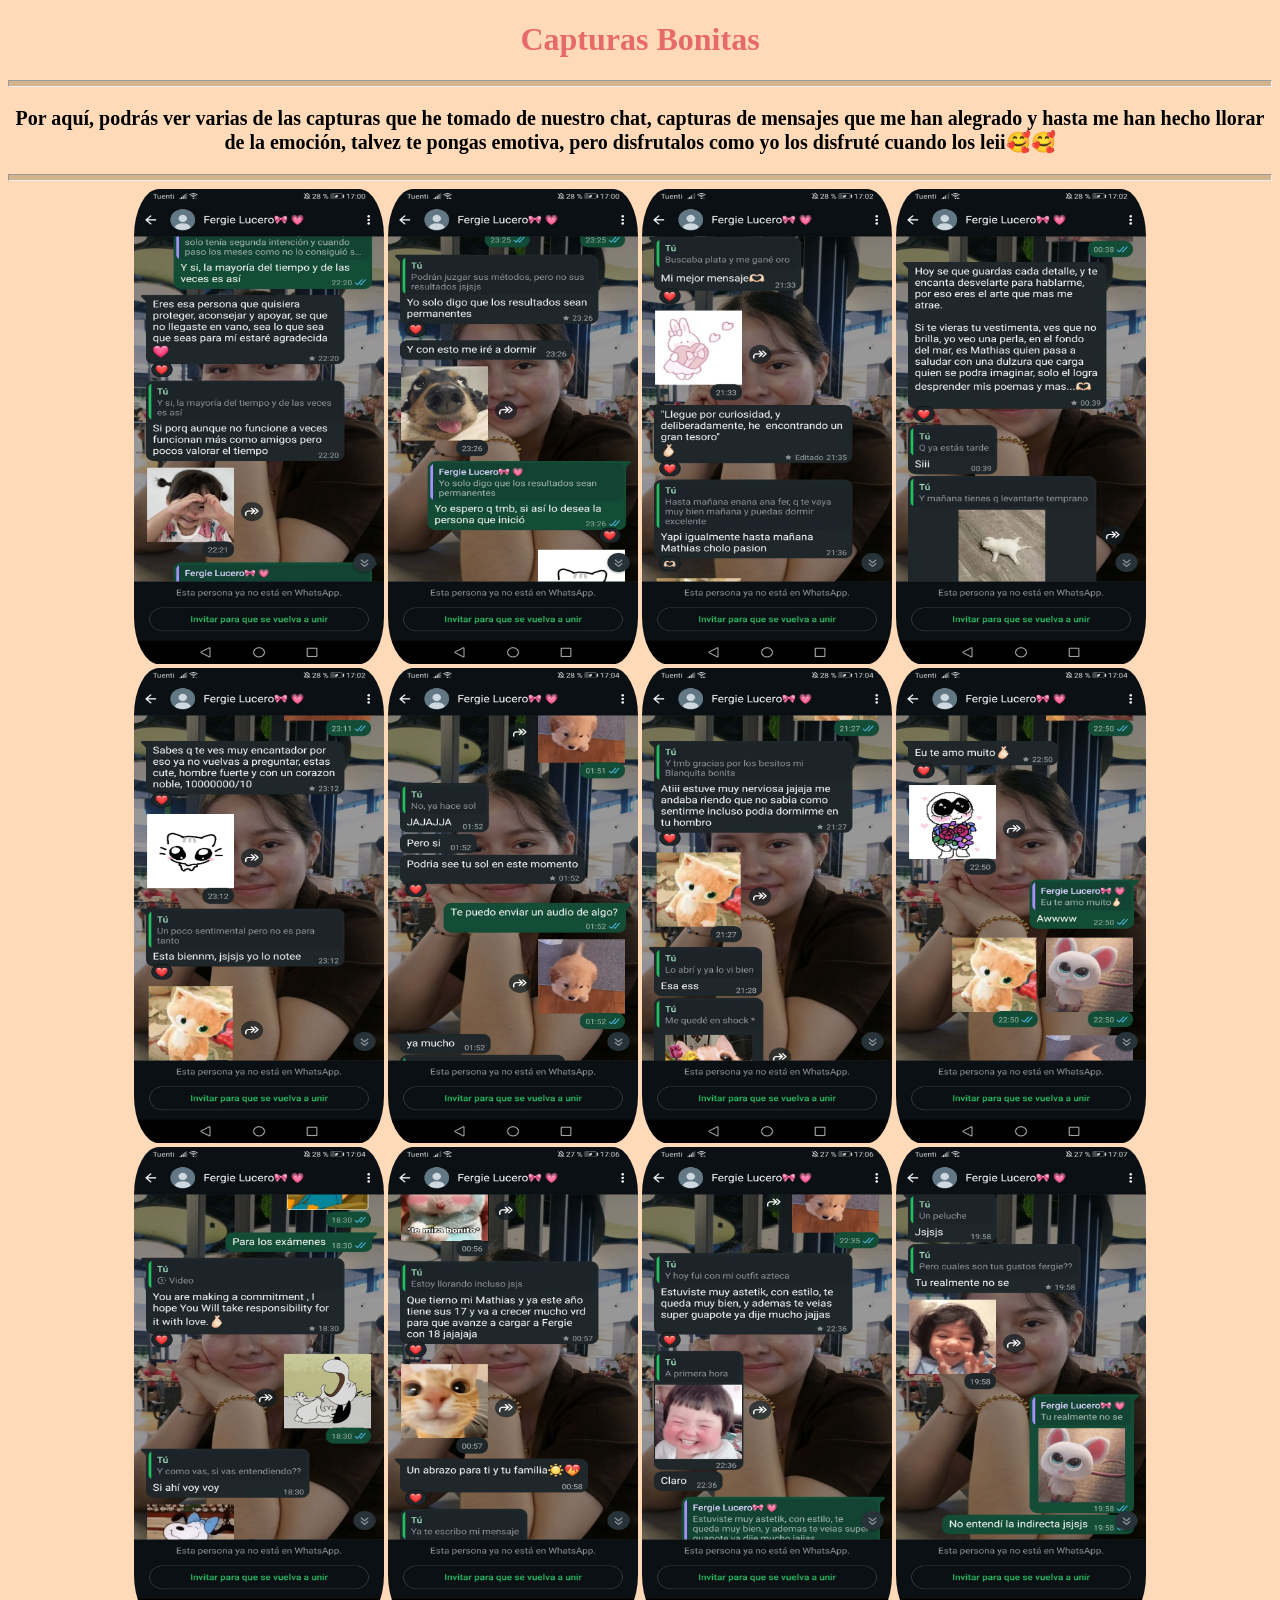
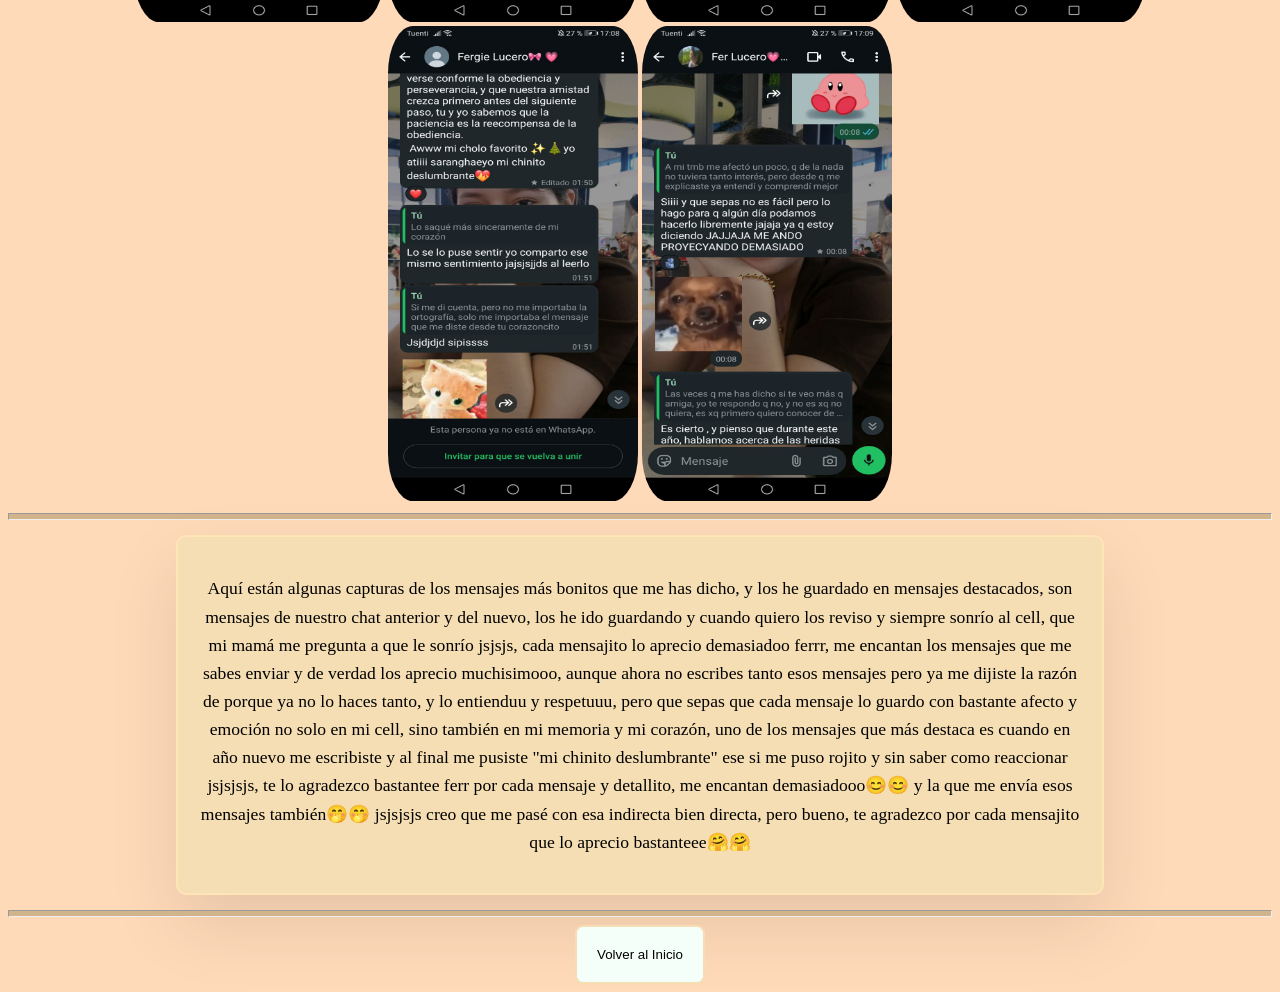
==== Capturas.html @ dd7f4f06 "Add files via upload subiendo css y páginas" ====
﻿<!DOCTYPE html>
<html lang="en">
<head>
    <meta charset="UTF-8">
    <title>Capturas bonitas</title>
    <link rel="stylesheet" href="Para_Fergie.css">
</head>

<body>
<h1>Capturas Bonitas</h1>
<hr>

<p style="text-align: center; font-size: 20px">
    <strong>Por aquí, podrás ver varias de las capturas que he tomado de nuestro chat, capturas de mensajes que me han alegrado
    y hasta me han hecho llorar de la emoción, talvez te pongas emotiva, pero disfrutalos como yo los disfruté cuando los leii🥰🥰</strong>
</p>
<hr>

<div style="text-align: center">
    <img src="imagenes_Fer/cap1.jpeg" height="475" width="250"/>
    <img src="imagenes_Fer/cap2.jpeg" height="475" width="250"/>
    <img src="imagenes_Fer/cap3.jpeg" height="475" width="250"/>
    <img src="imagenes_Fer/cap4.jpeg" height="475" width="250"/>
    <img src="imagenes_Fer/cap5.jpeg" height="475" width="250"/>
    <img src="imagenes_Fer/cap6.jpeg" height="475" width="250"/>
    <img src="imagenes_Fer/cap7.jpeg" height="475" width="250"/>
    <img src="imagenes_Fer/cap8.jpeg" height="475" width="250"/>
    <img src="imagenes_Fer/cap9.jpeg" height="475" width="250"/>
    <img src="imagenes_Fer/cap10.jpeg" height="475" width="250"/>
    <img src="imagenes_Fer/cap11.jpeg" height="475" width="250"/>
    <img src="imagenes_Fer/cap12.jpeg" height="475" width="250"/>
    <img src="imagenes_Fer/cap13.jpeg" height="475" width="250"/>
    <img src="imagenes_Fer/cap14.jpeg" height="475" width="250"/>
</div>
<hr>

<div class="mensajes">
    <p>Aquí están algunas capturas de los mensajes más bonitos que me has dicho, y los he guardado en mensajes destacados, son mensajes de nuestro chat anterior 
        y del nuevo, los he ido guardando y cuando quiero los reviso y siempre sonrío al cell, que mi mamá me pregunta a que le sonrío jsjsjs, cada mensajito lo aprecio 
        demasiadoo ferrr, me encantan los mensajes que me sabes enviar y de verdad los aprecio muchisimooo, aunque ahora no escribes tanto esos mensajes pero ya me dijiste 
        la razón de porque ya no lo haces tanto, y lo entienduu y respetuuu, pero que sepas que cada mensaje lo guardo con bastante afecto y emoción no solo en mi cell, sino 
        también en mi memoria y mi corazón, uno de los mensajes que más destaca es cuando en año nuevo me escribiste y al final me pusiste "mi chinito deslumbrante" ese si me 
        puso rojito y sin saber como reaccionar jsjsjsjs, te lo agradezco bastantee ferr por cada mensaje y detallito, me encantan demasiadooo😊😊 y la que me envía esos 
        mensajes también🤭🤭 jsjsjsjs creo que me pasé con esa indirecta bien directa, pero bueno, te agradezco por cada mensajito que lo aprecio bastanteee🤗🤗</p>
</div>
<hr>

<div class="botones">
    <a href="http://localhost:63342/Personal/Personal/Fergie.html?_ijt=i1f83i052oprn6e3150o72d60a"><button class="btn_fer">Volver al Inicio</button></a>
</div>

</body>
</html>
---- Para_Fergie.css ----
﻿body{
    background: peachpuff;
}
h1{
    text-align: center;
    color: #e76a6a;
    font-family: Algerian;
    font-size: 2em;
    opacity: 0;
    animation: aparecer 1s ease-out forwards;
    }
    @keyframes aparecer {
        from {
            opacity: 0;
            transform: translateY(20px);
        }
        to {
            opacity: 1;
            transform: translateY(0); 
        }
    }
.botones{
    text-align: center;
}
.btn_fer{
    padding: 20px;
    background-color: mintcream;
    border: 2px double wheat;
    border-radius: 8px ;
    cursor: pointer;
    transition: all 0.4s ease;
}
.btn_fer:hover{
    background-color: lightpink;
    border: 2px double lightpink;
    transform: translateY(-8px);
}
.btn_MyF{
    padding: 20px;
    background-color: mintcream;
    border: 2px double wheat;
    border-radius: 8px ;
    cursor: pointer;
    transition: all 0.4s ease;
}
.btn_MyF:hover{
    background-color: #eadd7a;
    border: 2px double #eadd7a;
    transform: translateY(-8px);
}
.btn_vid{
    padding: 20px;
    background-color: mintcream;
    border: 2px double wheat;
    border-radius: 8px ;
    cursor: pointer;
    transition: all 0.4s ease;
}
.btn_vid:hover{
    background-color: #83c1c1;
    border: 2px double #83c1c1;
    transform: translateY(-8px);
}
.btn_caps{
    padding: 20px;
    background-color: mintcream;
    border: 2px double wheat;
    border-radius: 8px ;
    cursor: pointer;
    transition: all 0.4s ease;
}
.btn_caps:hover{
    background-color: #a4d3a0;
    border: 2px double #a4d3a0;
    transform: translateY(-8px);
}
.btn_vidafer{
    padding: 20px;
    background-color: mintcream;
    border: 2px double wheat;
    border-radius: 8px ;
    cursor: pointer;
    transition: all 0.4s ease;
}
.btn_vidafer:hover{
    background-color: #cb7acd;
    border: 2px double #cb7acd;
    transform: translateY(-8px);
}
.btn_regalo{
    padding: 20px;
    background-color: mintcream;
    border: 2px double wheat;
    border-radius: 8px ;
    cursor: pointer;
    transition: all 0.4s ease;
}
.btn_regalo:hover{
    background-color: hotpink;
    border: 2px double hotpink;
    transform: translateY(-8px);
}

hr{
    background-color: tan;
    height: 5px;
}
.felicitaciones{
    display: flex;
    text-box: normal;
    text-align: center;
    justify-content: center;
    align-items: center;
    background-color: wheat; 
    border: 2px solid moccasin;
    border-radius: 10px;
    margin: 15px auto;
    width: 100%;
    max-width: 70%;
    box-shadow: 0 30px 70px rgba(0,0,0,0.10);
    font-size: 1.1rem;     
    line-height: 1.6;
    min-height: 125px;       
    padding: 20px;
    transition: transform 0.5s ease, box-shadow 0.4s ease;
}
.felicitaciones:hover{
    background-color: seashell;
    transform: translateY(-10px);
    box-shadow: 0 10px 20px rgba(0, 0, 0, 0.12);
}
h2{
    align-content: center;
    text-align: center;
    width: 100%;
    max-width: 70%;
    margin: 15px auto;
    color: navy;
}
img{
    border-radius: 10%;
    opacity: 0;
    animation: aparecer 1s ease-out forwards;
}
@keyframes aparecer {
    from {
        opacity: 0;
        transform: translateY(20px);
    }
    to {
        opacity: 1;
        transform: translateY(0);
    }
}
.mensajes{
    display: flex;
    text-box: normal;
    text-align: center;
    justify-content: center;
    align-items: center;
    background-color: wheat;
    border: 2px solid moccasin;
    border-radius: 10px;
    margin: 15px auto;
    width: 100%;
    max-width: 70%;
    box-shadow: 0 30px 70px rgba(0,0,0,0.10);
    font-size: 1.1rem;
    line-height: 1.6;
    min-height: 125px;
    padding: 20px;
    transition: transform 0.5s ease, box-shadow 0.4s ease;
}
.mensajes:hover{
    background-color: seashell;
    transform: translateY(-10px);
    box-shadow: 0 10px 20px rgba(0, 0, 0, 0.12);
}
video{
    width: 320px;
    height: 250px;
    border: 2px solid moccasin;
    border-radius: 20%;
    opacity: 0;
    animation: aparecer 1s ease-out forwards;
}
@keyframes aparecer {
    from {
        opacity: 0;
        transform: translateY(20px);
    }
    to {
        opacity: 1;
        transform: translateY(0);
    }
}
.regalo{
    text-align: center;
    color: indianred;
}
.oct{
    text-align: center;
    color: darkblue;
    font-family: "Comic Sans MS";
    font-size: 20px;
  }
.personal{
    font-family: Cambria;
    font-size: 22px;
    color: #15126c;
}
.ramito{
    text-align: center;
    padding: 40px;
}
.garden-background {
    position: absolute;
    width: 100%;
    height: 100%;
    top: 0;
    left: 0;
    pointer-events: none;
    z-index: 1;
    overflow: hidden;
}

.bouquet-screen {
    position: relative;
    width: 100%;
    height: 100%;
    display: flex;
    justify-content: center;
    align-items: center;
    z-index: 5;
}

.master-bouquet {
    position: relative;
    width: 450px;
    height: 600px;
    display: flex;
    justify-content: center;
}

.lily-3d {
    position: absolute;
    width: 160px;
    height: 160px;
    transform-origin: center 130px;
    transform: scale(0);
}

.lily-main-center { left: 145px; bottom: 260px; z-index: 30; animation: bloomMain 2.5s cubic-bezier(0.175, 0.885, 0.32, 1.1) 0.8s forwards; }
.lily-back-left   { left: 30px;  bottom: 330px; z-index: 10; animation: bloomBackLeft 2.8s cubic-bezier(0.175, 0.885, 0.32, 1.1) 0.3s forwards; }
.lily-back-right  { right: 30px; bottom: 330px; z-index: 10; animation: bloomBackRight 2.8s cubic-bezier(0.175, 0.885, 0.32, 1.1) 0.5s forwards; }
.lily-front-left  { left: 55px;  bottom: 200px; z-index: 25; animation: bloomFrontLeft 2.4s cubic-bezier(0.175, 0.885, 0.32, 1.1) 1.1s forwards; }
.lily-front-right { right: 55px; bottom: 200px; z-index: 25; animation: bloomFrontRight 2.4s cubic-bezier(0.175, 0.885, 0.32, 1.1) 1.3s forwards; }

.p-petal {
    position: absolute;
    width: 38px;
    height: 100px;
    background: radial-gradient(circle at bottom, #fffcfd 15%, #ff8da1 55%, #d81b60 100%);
    left: 61px;
    top: 0;
    transform-origin: bottom center;
    clip-path: polygon(50% 0%, 100% 30%, 86% 75%, 50% 100%, 14% 75%, 0% 30%);
    box-shadow: inset 0 -15px 25px rgba(136, 14, 79, 0.25);
    filter: drop-shadow(0 4px 6px rgba(0,0,0,0.12));
}

.p-petal::after {
    content: '';
    position: absolute;
    left: 48%;
    top: 12%;
    width: 2px;
    height: 75%;
    background: linear-gradient(to bottom, #ffeb3b, transparent);
    opacity: 0.5;
}

.back-petals { z-index: 5; }
.pb1 { transform: rotate(0deg) scaleY(1.05); }
.pb2 { transform: rotate(120deg) scaleY(1.05); }
.pb3 { transform: rotate(240deg) scaleY(1.05); }

.front-petals { z-index: 10; }
.pf1 { transform: rotate(60deg) scale(0.96); filter: brightness(1.03); }
.pf2 { transform: rotate(180deg) scale(0.96); filter: brightness(1.03); }
.pf3 { transform: rotate(300deg) scale(0.96); filter: brightness(1.03); }

.pistil-center {
    position: absolute;
    width: 20px;       
    height: 40px;
    top: 30px;         
    left: 50%;         
    transform: translateX(-50%); 
    z-index: 15;
}

.stigma {
    position: absolute;
    width: 5px;
    height: 35px;
    background: linear-gradient(to top, #4caf50, #c5e1a5);
    bottom: 0;
    left: 50%;
    transform: translateX(-50%);
    border-radius: 3px;
}

.stigma::before {
    content: '';
    position: absolute;
    top: -3px;
    left: 50%;
    transform: translateX(-50%);
    width: 10px;
    height: 6px;
    background-color: #689f38;
    border-radius: 50%;
}

.stamen {
    position: absolute;
    width: 1.5px;
    height: 38px;
    background-color: #f1f8e9;
    bottom: 0;
    left: 50%;
    transform-origin: bottom center;
}

.stamen::before {
    content: '';
    position: absolute;
    top: -5px;
    left: 50%;
    transform: translateX(-50%); 
    width: 9px;
    height: 5px;
    background-color: #7f0000;
    border-radius: 2px;
    box-shadow: 0 1px 4px rgba(239, 108, 0, 0.5);
}

.s1 { transform: translateX(-50%) rotate(-35deg); }
.s2 { transform: translateX(-50%) rotate(-15deg); }
.s3 { transform: translateX(-50%) rotate(0deg); }  
.s4 { transform: translateX(-50%) rotate(15deg); }
.s5 { transform: translateX(-50%) rotate(35deg); }

.main-stem {
    position: absolute;
    width: 6px;
    background: linear-gradient(to right, #2e7d32, #1b5e20);
    border-radius: 4px;
    transform-origin: bottom center;
    bottom: -10px;
    transform: scaleY(0);
    animation: growStem 2s ease-out forwards;
}

.stem-1 { height: 320px; left: 222px; animation-delay: 0.5s; }
.stem-2 { height: 380px; left: 135px; transform: rotate(-12deg); animation-delay: 0.1s; }
.stem-3 { height: 380px; left: 310px; transform: rotate(12deg); animation-delay: 0.3s; }
.stem-4 { height: 260px; left: 165px; transform: rotate(-6deg); animation-delay: 0.7s; }
.stem-5 { height: 260px; left: 280px; transform: rotate(6deg); animation-delay: 0.9s; }

.wrapping-paper {
    position: absolute;
    bottom: -60px;
    left: 50%;
    transform: translateX(-50%) scale(0);
    transform-origin: bottom center;
}
.back-wrap {
    width: 440px;
    height: 480px;
    background: linear-gradient(45deg, rgba(255,255,255,0.4), rgba(244,143,177,0.2));
    border-radius: 200px 200px 100px 100px;
    border: 2px solid rgba(255,255,255,0.6);
    z-index: 2;
    backdrop-filter: blur(2px);
    animation: wrapAppear 1.5s cubic-bezier(0.19, 1, 0.22, 1) forwards;
}
.front-lace {
    width: 190px;
    height: 240px;
    background: radial-gradient(transparent 30%, rgba(255, 255, 255, 0.7) 100%);
    border-radius: 10px 10px 100px 100px;
    border: 1px dashed #fff;
    z-index: 40;
    box-shadow: 0 -10px 30px rgba(216, 27, 96, 0.12);
    animation: wrapAppear 1.5s cubic-bezier(0.19, 1, 0.22, 1) 0.4s forwards;
}

.sparkle {
    position: absolute;
    background: radial-gradient(circle, #fff 20%, transparent 70%);
    border-radius: 50%;
    pointer-events: none;
    z-index: 100;
    animation: floatingSparkle 3s ease-in-out infinite;
}

@keyframes growStem {
    0% { transform: scaleY(0); }
    100% { transform: scaleY(1); }
}
@keyframes wrapAppear {
    0% { transform: translateX(-50%) scale(0); opacity: 0; }
    100% { transform: translateX(-50%) scale(1); opacity: 1; }
}
@keyframes bloomMain {
    0% { transform: scale(0) translateY(60px); opacity: 0; }
    100% { transform: scale(1.1) translateY(0); opacity: 1; }
}
@keyframes bloomBackLeft {
    0% { transform: scale(0) translateY(60px); opacity: 0; }
    100% { transform: scale(0.9) translateY(0) rotate(-22deg); opacity: 1; }
}
@keyframes bloomBackRight {
    0% { transform: scale(0) translateY(60px); opacity: 0; }
    100% { transform: scale(0.9) translateY(0) rotate(22deg); opacity: 1; }
}
@keyframes bloomFrontLeft {
    0% { transform: scale(0) translateY(60px); opacity: 0; }
    100% { transform: scale(0.95) translateY(0) rotate(-12deg); opacity: 1; }
}
@keyframes bloomFrontRight {
    0% { transform: scale(0) translateY(60px); opacity: 0; }
    100% { transform: scale(0.95) translateY(0) rotate(12deg); opacity: 1; }
}
@keyframes floatingSparkle {
    0% { transform: translateY(0) scale(0); opacity: 0; }
    50% { opacity: 0.8; }
    100% { transform: translateY(-140px) scale(1.3); opacity: 0; }
}
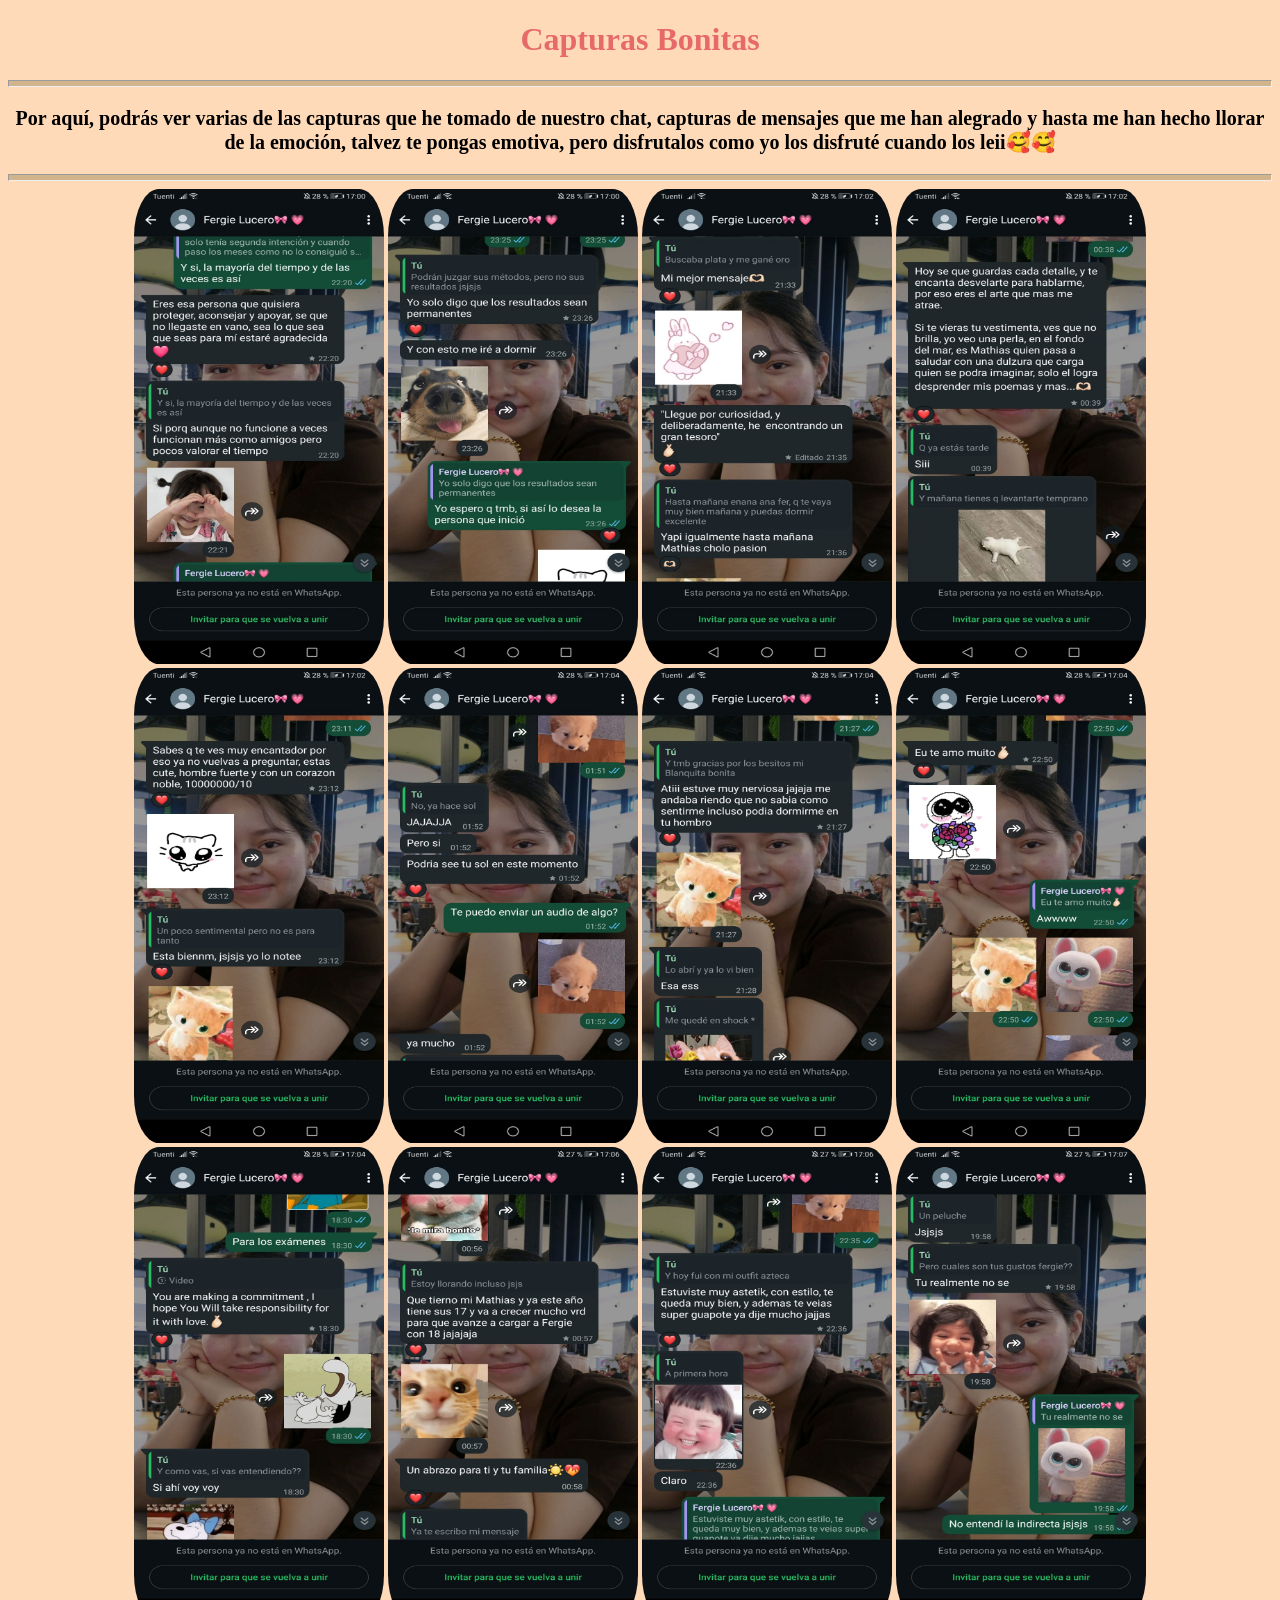
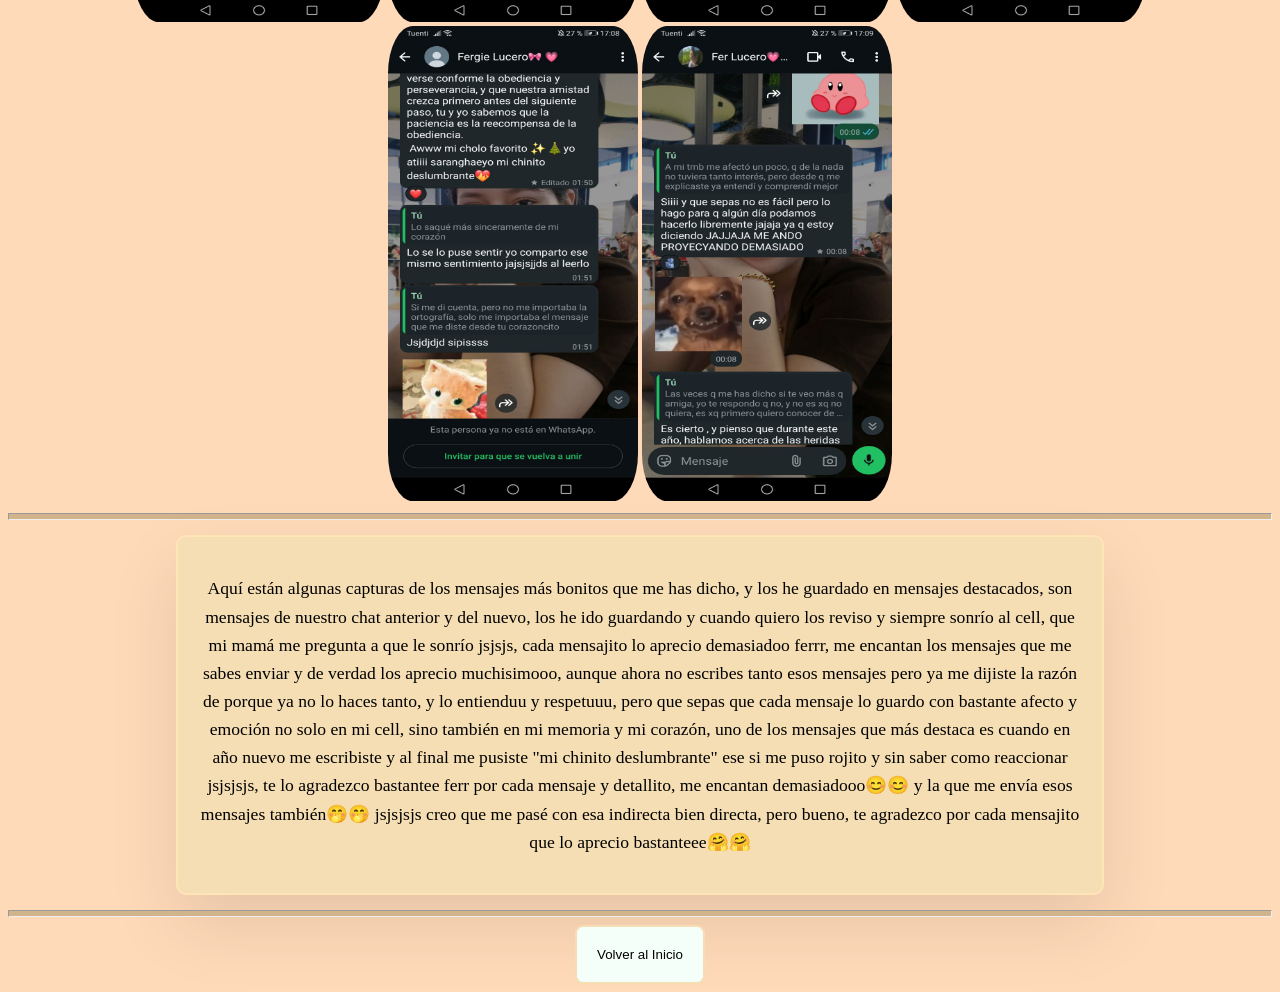
==== commit 4a55fcad: "Add files via upload página remodelada" ====
--- a/Capturas.html
+++ b/Capturas.html
@@ -46,7 +46,7 @@
 <hr>
 
 <div class="botones">
-    <a href="http://localhost:63342/Personal/Personal/Fergie.html?_ijt=i1f83i052oprn6e3150o72d60a"><button class="btn_fer">Volver al Inicio</button></a>
+    <a href="index.html"><button class="btn_fer">Volver al Inicio</button></a>
 </div>
 
 </body>
